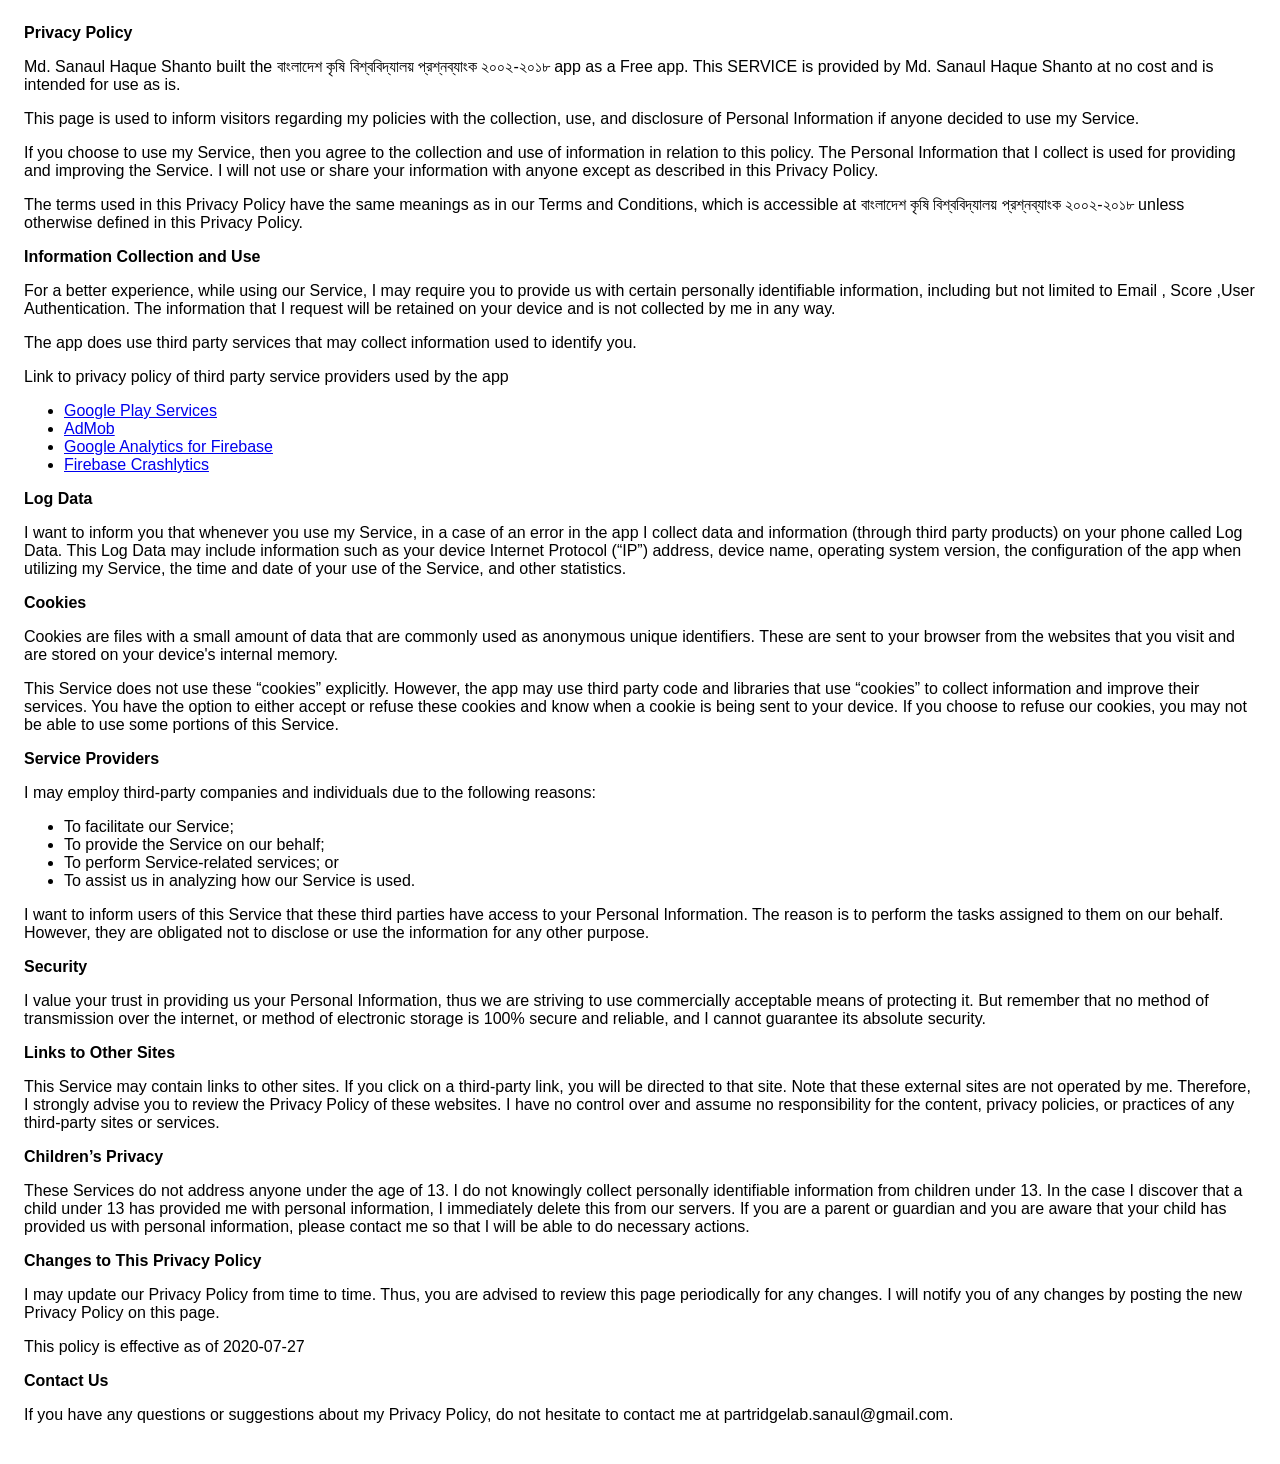
==== bau.html @ ceccef0f "bau" ====
<!DOCTYPE html>
    <html>
    <head>
      <meta charset='utf-8'>
      <meta name='viewport' content='width=device-width'>
      <title>Privacy Policy</title>
      <style> body { font-family: 'Helvetica Neue', Helvetica, Arial, sans-serif; padding:1em; } </style>
    </head>
    <body>
    <strong>Privacy Policy</strong> <p>
                  Md. Sanaul Haque Shanto built the বাংলাদেশ কৃষি বিশ্ববিদ্যালয় প্রশ্নব্যাংক ২০০২-২০১৮ app as
                  a Free app. This SERVICE is provided by
                  Md. Sanaul Haque Shanto at no cost and is intended for use as
                  is.
                </p> <p>
                  This page is used to inform visitors regarding my
                  policies with the collection, use, and disclosure of Personal
                  Information if anyone decided to use my Service.
                </p> <p>
                  If you choose to use my Service, then you agree to
                  the collection and use of information in relation to this
                  policy. The Personal Information that I collect is
                  used for providing and improving the Service. I will not use or share your information with
                  anyone except as described in this Privacy Policy.
                </p> <p>
                  The terms used in this Privacy Policy have the same meanings
                  as in our Terms and Conditions, which is accessible at
                  বাংলাদেশ কৃষি বিশ্ববিদ্যালয় প্রশ্নব্যাংক ২০০২-২০১৮ unless otherwise defined in this Privacy Policy.
                </p> <p><strong>Information Collection and Use</strong></p> <p>
                  For a better experience, while using our Service, I
                  may require you to provide us with certain personally
                  identifiable information, including but not limited to Email , Score ,User Authentication. The information that
                  I request will be retained on your device and is not collected by me in any way.
                </p> <div><p>
                    The app does use third party services that may collect
                    information used to identify you.
                  </p> <p>
                    Link to privacy policy of third party service providers used
                    by the app
                  </p> <ul><li><a href="https://www.google.com/policies/privacy/" target="_blank" rel="noopener noreferrer">Google Play Services</a></li><li><a href="https://support.google.com/admob/answer/6128543?hl=en" target="_blank" rel="noopener noreferrer">AdMob</a></li><li><a href="https://firebase.google.com/policies/analytics" target="_blank" rel="noopener noreferrer">Google Analytics for Firebase</a></li><li><a href="https://firebase.google.com/support/privacy/" target="_blank" rel="noopener noreferrer">Firebase Crashlytics</a></li><!----><!----><!----><!----><!----><!----><!----><!----><!----><!----><!----><!----><!----><!----><!----><!----><!----><!----></ul></div> <p><strong>Log Data</strong></p> <p>
                  I want to inform you that whenever you
                  use my Service, in a case of an error in the app
                  I collect data and information (through third party
                  products) on your phone called Log Data. This Log Data may
                  include information such as your device Internet Protocol
                  (“IP”) address, device name, operating system version, the
                  configuration of the app when utilizing my Service,
                  the time and date of your use of the Service, and other
                  statistics.
                </p> <p><strong>Cookies</strong></p> <p>
                  Cookies are files with a small amount of data that are
                  commonly used as anonymous unique identifiers. These are sent
                  to your browser from the websites that you visit and are
                  stored on your device's internal memory.
                </p> <p>
                  This Service does not use these “cookies” explicitly. However,
                  the app may use third party code and libraries that use
                  “cookies” to collect information and improve their services.
                  You have the option to either accept or refuse these cookies
                  and know when a cookie is being sent to your device. If you
                  choose to refuse our cookies, you may not be able to use some
                  portions of this Service.
                </p> <p><strong>Service Providers</strong></p> <p>
                  I may employ third-party companies and
                  individuals due to the following reasons:
                </p> <ul><li>To facilitate our Service;</li> <li>To provide the Service on our behalf;</li> <li>To perform Service-related services; or</li> <li>To assist us in analyzing how our Service is used.</li></ul> <p>
                  I want to inform users of this Service
                  that these third parties have access to your Personal
                  Information. The reason is to perform the tasks assigned to
                  them on our behalf. However, they are obligated not to
                  disclose or use the information for any other purpose.
                </p> <p><strong>Security</strong></p> <p>
                  I value your trust in providing us your
                  Personal Information, thus we are striving to use commercially
                  acceptable means of protecting it. But remember that no method
                  of transmission over the internet, or method of electronic
                  storage is 100% secure and reliable, and I cannot
                  guarantee its absolute security.
                </p> <p><strong>Links to Other Sites</strong></p> <p>
                  This Service may contain links to other sites. If you click on
                  a third-party link, you will be directed to that site. Note
                  that these external sites are not operated by me.
                  Therefore, I strongly advise you to review the
                  Privacy Policy of these websites. I have
                  no control over and assume no responsibility for the content,
                  privacy policies, or practices of any third-party sites or
                  services.
                </p> <p><strong>Children’s Privacy</strong></p> <p>
                  These Services do not address anyone under the age of 13.
                  I do not knowingly collect personally
                  identifiable information from children under 13. In the case
                  I discover that a child under 13 has provided
                  me with personal information, I immediately
                  delete this from our servers. If you are a parent or guardian
                  and you are aware that your child has provided us with
                  personal information, please contact me so that
                  I will be able to do necessary actions.
                </p> <p><strong>Changes to This Privacy Policy</strong></p> <p>
                  I may update our Privacy Policy from
                  time to time. Thus, you are advised to review this page
                  periodically for any changes. I will
                  notify you of any changes by posting the new Privacy Policy on
                  this page.
                </p> <p>This policy is effective as of 2020-07-27</p> <p><strong>Contact Us</strong></p> <p>
                  If you have any questions or suggestions about my
                  Privacy Policy, do not hesitate to contact me at partridgelab.sanaul@gmail.com.
                </p> 
    </body>
    </html>
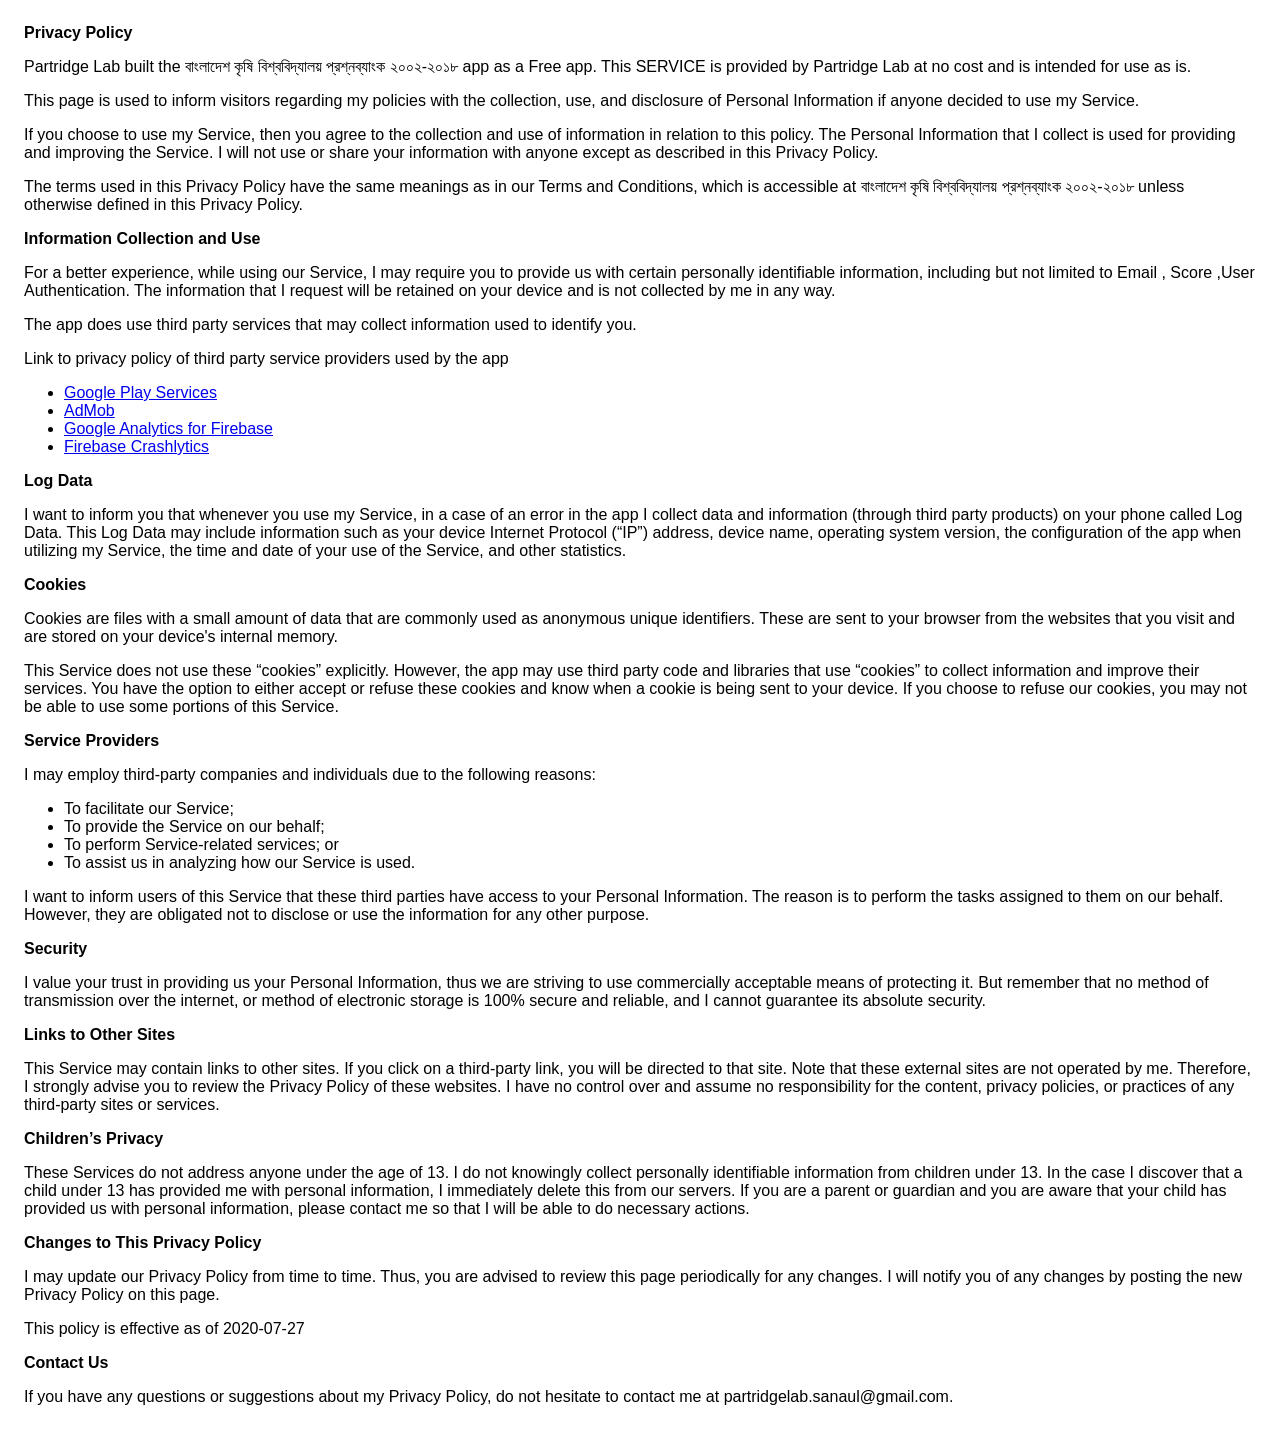
==== commit 5afc5f51: "Update bau.html" ====
--- a/bau.html
+++ b/bau.html
@@ -8,9 +8,9 @@
     </head>
     <body>
     <strong>Privacy Policy</strong> <p>
-                  Md. Sanaul Haque Shanto built the বাংলাদেশ কৃষি বিশ্ববিদ্যালয় প্রশ্নব্যাংক ২০০২-২০১৮ app as
+                  Partridge Lab built the বাংলাদেশ কৃষি বিশ্ববিদ্যালয় প্রশ্নব্যাংক ২০০২-২০১৮ app as
                   a Free app. This SERVICE is provided by
-                  Md. Sanaul Haque Shanto at no cost and is intended for use as
+                  Partridge Lab at no cost and is intended for use as
                   is.
                 </p> <p>
                   This page is used to inform visitors regarding my
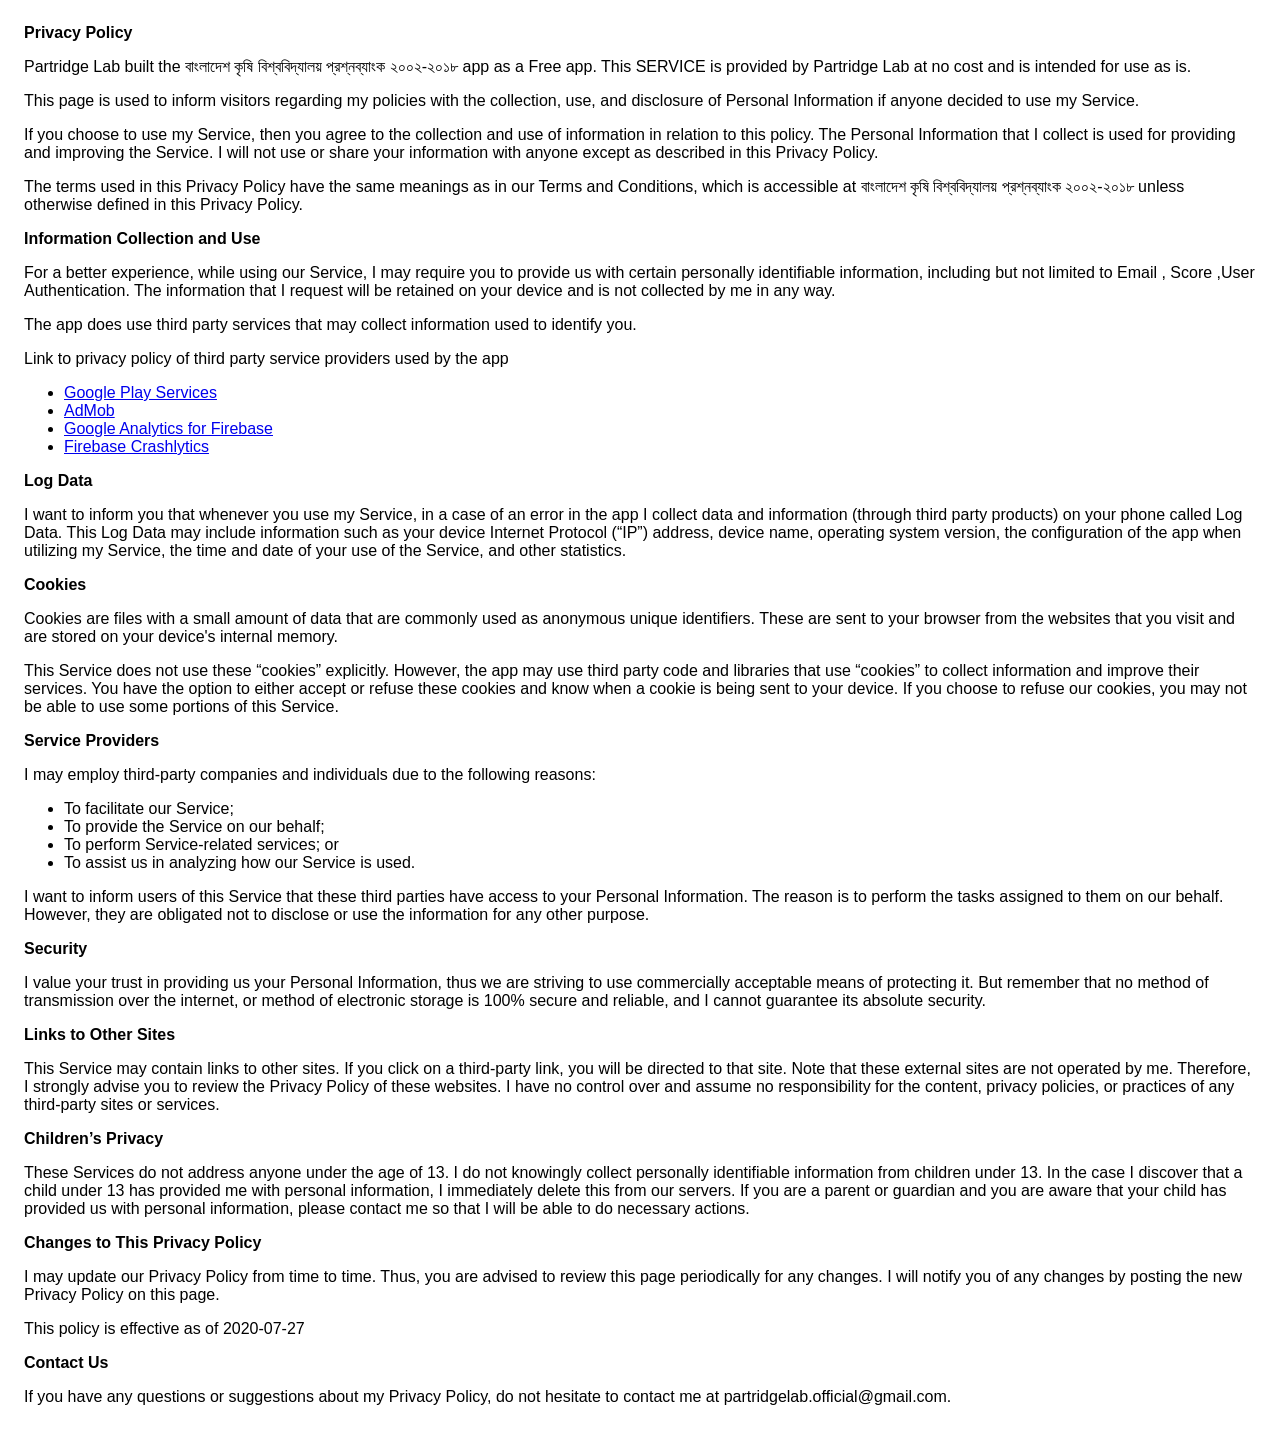
==== commit 2d2910cb: "Update bau.html" ====
--- a/bau.html
+++ b/bau.html
@@ -103,7 +103,7 @@
                   this page.
                 </p> <p>This policy is effective as of 2020-07-27</p> <p><strong>Contact Us</strong></p> <p>
                   If you have any questions or suggestions about my
-                  Privacy Policy, do not hesitate to contact me at partridgelab.sanaul@gmail.com.
+                  Privacy Policy, do not hesitate to contact me at partridgelab.official@gmail.com.
                 </p> 
     </body>
     </html>
